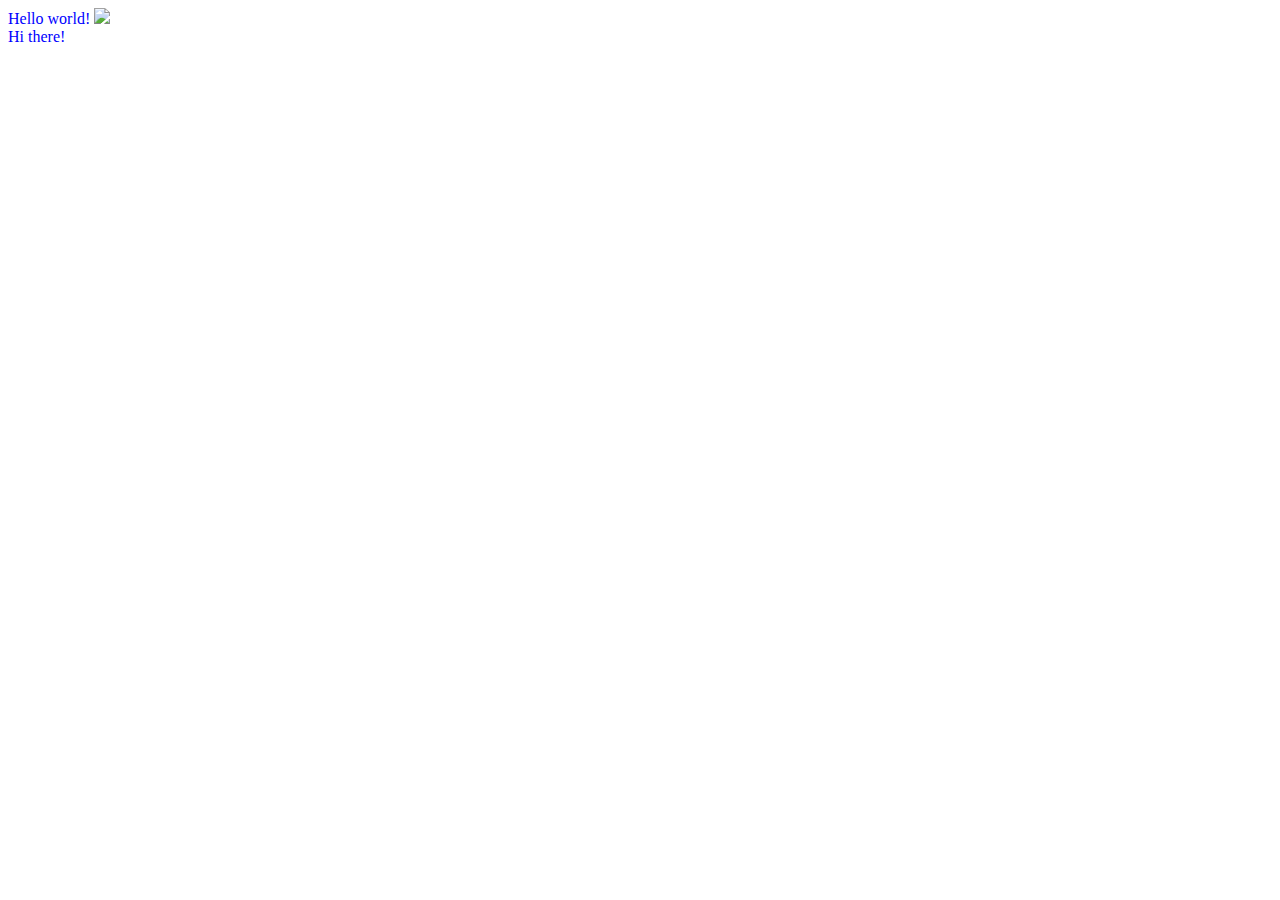
==== index.html @ 712bc709 "Update index.html" ====
<!DOCTYPE html>
<html>
<head>
    <meta charset="utf-8">
    <title>Index</title>
    <meta name="viewport" content="width=device-width, initial-scale=1.0">
    <link rel="stylesheet" type="text/css" href="css.css">
    <script src="js.js"></script>
</head>
<body onload="goIni()">
    Hello world!
    <img src="http://phoibeapp/img/020-bible.png">
</body>
</html>
---- css.css ----
body {
  color: blue;
}
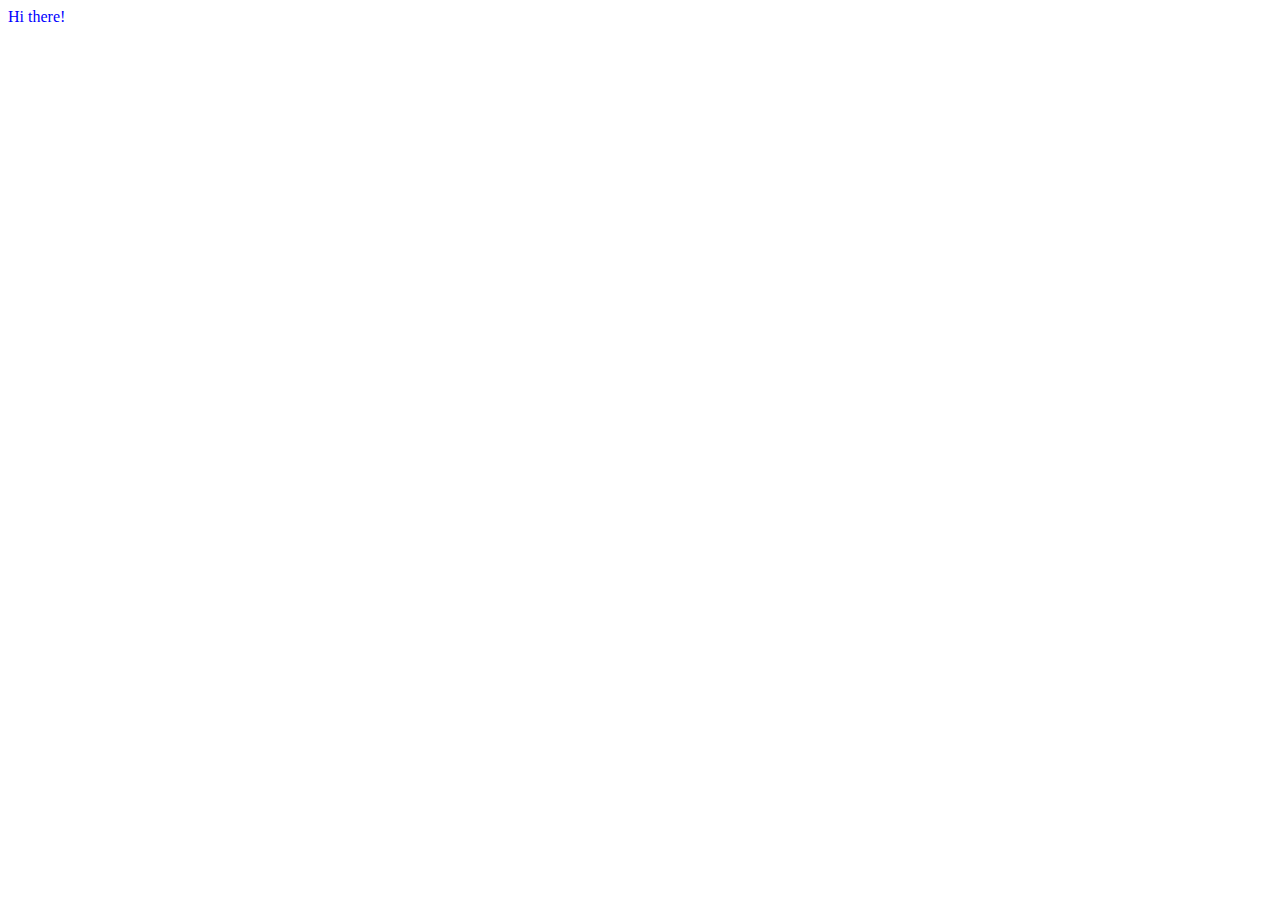
==== commit 88598550: "Update index.html" ====
--- a/index.html
+++ b/index.html
@@ -1,14 +1,15 @@
 <!DOCTYPE html>
 <html>
 <head>
-    <meta charset="utf-8">
-    <title>Index</title>
-    <meta name="viewport" content="width=device-width, initial-scale=1.0">
-    <link rel="stylesheet" type="text/css" href="css.css">
-    <script src="js.js"></script>
+	<meta charset="utf-8">
+	<title></title>
+	<link rel="stylesheet" type="text/css" href="css.css">
+	<script src="js.js"></script>
 </head>
 <body onload="goIni()">
-    Hello world!
-    <img src="http://phoibeapp/img/020-bible.png">
+<div id="div1"></div>
+<div id="div2"></div>
+<div id="div3"></div>
+<div id="div4"></div>
 </body>
 </html>
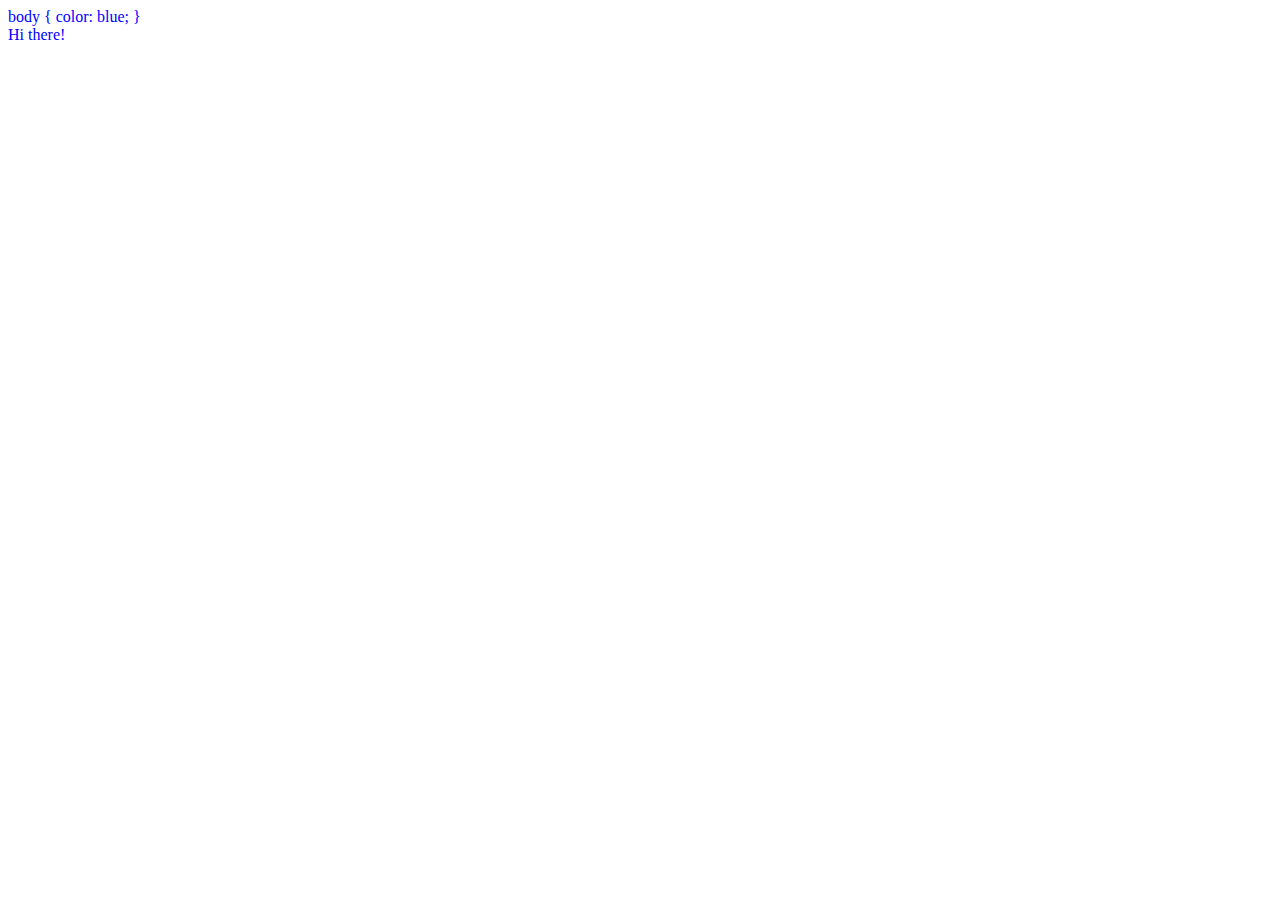
==== commit e411fc7c: "add viewport" ====
--- a/index.html
+++ b/index.html
@@ -3,6 +3,8 @@
 <head>
 	<meta charset="utf-8">
 	<title></title>
+    <meta name="viewport" content="width=device-width, initial-scale=1">
+    <meta name="description" content="">
 	<link rel="stylesheet" type="text/css" href="css.css">
 	<script src="js.js"></script>
 </head>
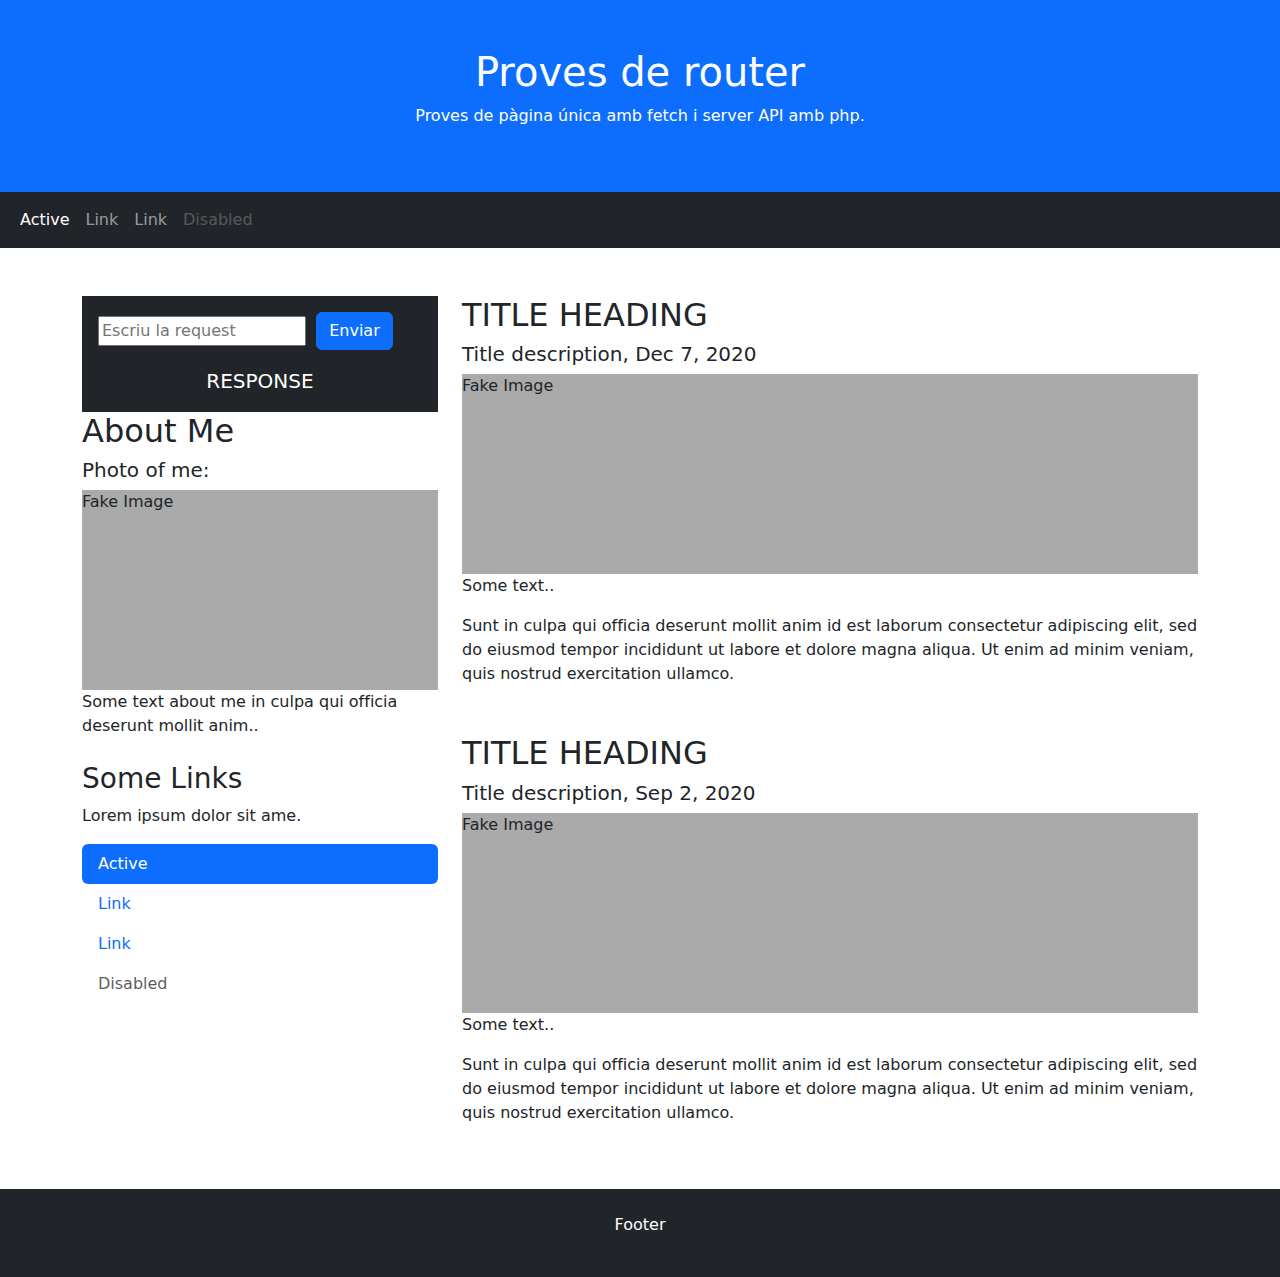
==== commit c5eb2304: "base data" ====
--- a/index.html
+++ b/index.html
@@ -1,17 +1,97 @@
 <!DOCTYPE html>
-<html>
+<html lang="ca">
 <head>
-	<meta charset="utf-8">
-	<title></title>
+    <meta charset="utf-8">
+    <title>Prova Router</title>
     <meta name="viewport" content="width=device-width, initial-scale=1">
-    <meta name="description" content="">
-	<link rel="stylesheet" type="text/css" href="css.css">
-	<script src="js.js"></script>
+    <link href="https://cdn.jsdelivr.net/npm/bootstrap@5.1.3/dist/css/bootstrap.min.css" rel="stylesheet">
+    <script src="https://cdn.jsdelivr.net/npm/bootstrap@5.1.3/dist/js/bootstrap.bundle.min.js"></script>
+    <script src="js.js"></script>
+    <style>
+    .fakeimg {
+        height: 200px;
+        background: #aaa;
+    }
+    </style>
 </head>
-<body onload="goIni()">
-<div id="div1"></div>
-<div id="div2"></div>
-<div id="div3"></div>
-<div id="div4"></div>
+<body>
+
+<div class="p-5 bg-primary text-white text-center">
+  <h1>Proves de router</h1>
+  <p>Proves de pàgina única amb fetch i server API amb php.</p>
+</div>
+
+<nav class="navbar navbar-expand-sm bg-dark navbar-dark">
+  <div class="container-fluid">
+    <ul class="navbar-nav">
+      <li class="nav-item">
+        <a class="nav-link active" href="#">Active</a>
+      </li>
+      <li class="nav-item">
+        <a class="nav-link" href="#">Link</a>
+      </li>
+      <li class="nav-item">
+        <a class="nav-link" href="#">Link</a>
+      </li>
+      <li class="nav-item">
+        <a class="nav-link disabled" href="#">Disabled</a>
+      </li>
+    </ul>
+  </div>
+</nav>
+
+<div class="container mt-5">
+  <div class="row">
+    <div class="col-sm-4">
+        <div class="p-3 bg-dark text-white">
+            <p>
+            <input type="text" id="txt" placeholder="Escriu la request">&nbsp;
+            <button id="reqbtn" class="btn btn-primary" onclick="sendRequest()">Enviar</button>
+            </p>
+            <div id="resp" class="lead text-center">RESPONSE</div>
+        </div>
+
+      <h2>About Me</h2>
+      <h5>Photo of me:</h5>
+      <div class="fakeimg">Fake Image</div>
+      <p>Some text about me in culpa qui officia deserunt mollit anim..</p>
+      <h3 class="mt-4">Some Links</h3>
+      <p>Lorem ipsum dolor sit ame.</p>
+      <ul class="nav nav-pills flex-column">
+        <li class="nav-item">
+          <a class="nav-link active" href="#">Active</a>
+        </li>
+        <li class="nav-item">
+          <a class="nav-link" href="#">Link</a>
+        </li>
+        <li class="nav-item">
+          <a class="nav-link" href="#">Link</a>
+        </li>
+        <li class="nav-item">
+          <a class="nav-link disabled" href="#">Disabled</a>
+        </li>
+      </ul>
+      <hr class="d-sm-none">
+    </div>
+    <div class="col-sm-8">
+      <h2>TITLE HEADING</h2>
+      <h5>Title description, Dec 7, 2020</h5>
+      <div class="fakeimg">Fake Image</div>
+      <p>Some text..</p>
+      <p>Sunt in culpa qui officia deserunt mollit anim id est laborum consectetur adipiscing elit, sed do eiusmod tempor incididunt ut labore et dolore magna aliqua. Ut enim ad minim veniam, quis nostrud exercitation ullamco.</p>
+
+      <h2 class="mt-5">TITLE HEADING</h2>
+      <h5>Title description, Sep 2, 2020</h5>
+      <div class="fakeimg">Fake Image</div>
+      <p>Some text..</p>
+      <p>Sunt in culpa qui officia deserunt mollit anim id est laborum consectetur adipiscing elit, sed do eiusmod tempor incididunt ut labore et dolore magna aliqua. Ut enim ad minim veniam, quis nostrud exercitation ullamco.</p>
+    </div>
+  </div>
+</div>
+
+<div class="mt-5 p-4 bg-dark text-white text-center">
+  <p>Footer</p>
+</div>
+
 </body>
-</html>
+</html>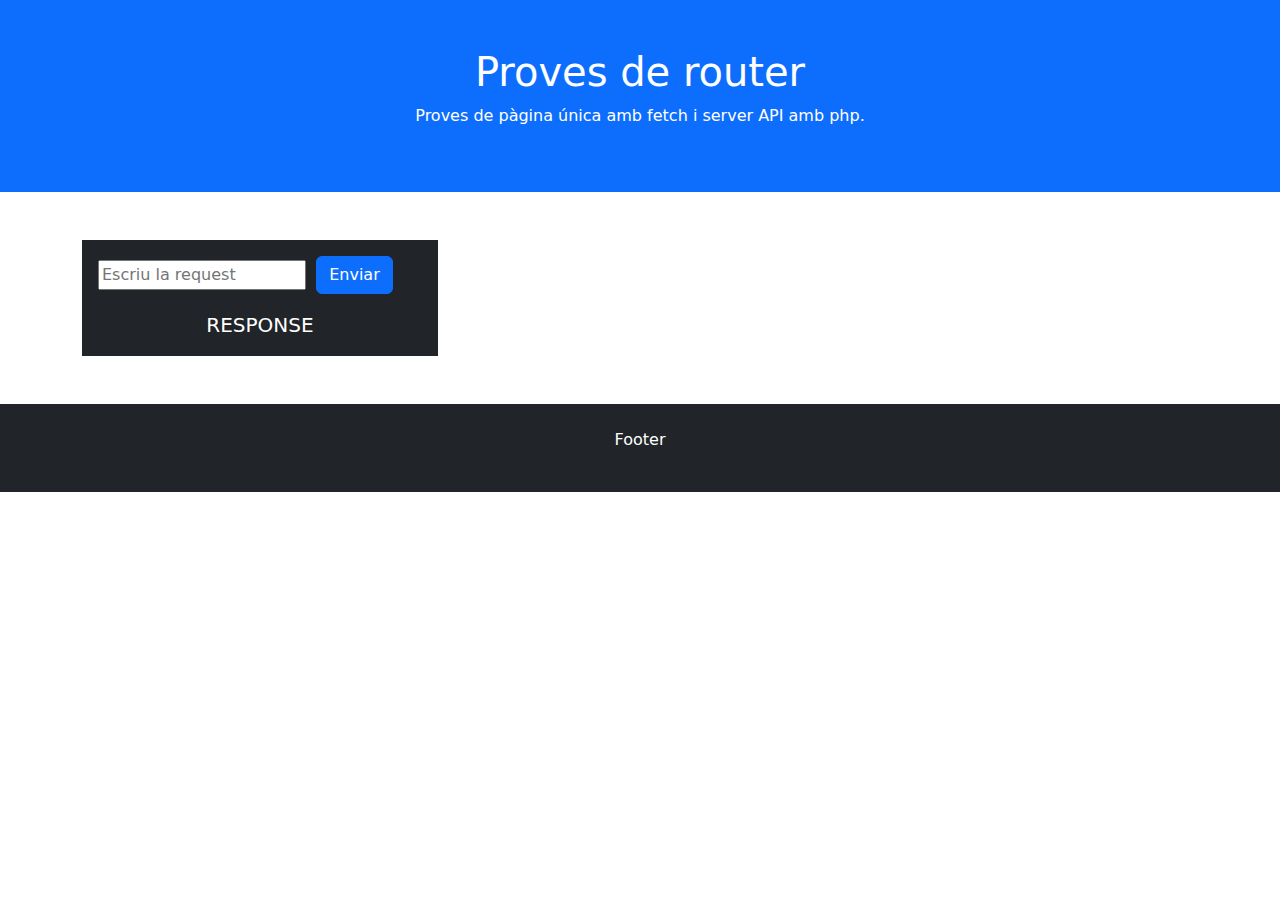
==== commit 348aa8d7: "working cors" ====
--- a/index.html
+++ b/index.html
@@ -21,7 +21,7 @@
   <p>Proves de pàgina única amb fetch i server API amb php.</p>
 </div>
 
-<nav class="navbar navbar-expand-sm bg-dark navbar-dark">
+<!-- <nav class="navbar navbar-expand-sm bg-dark navbar-dark">
   <div class="container-fluid">
     <ul class="navbar-nav">
       <li class="nav-item">
@@ -38,7 +38,7 @@
       </li>
     </ul>
   </div>
-</nav>
+</nav> -->
 
 <div class="container mt-5">
   <div class="row">
@@ -51,7 +51,7 @@
             <div id="resp" class="lead text-center">RESPONSE</div>
         </div>
 
-      <h2>About Me</h2>
+      <!-- <h2>About Me</h2>
       <h5>Photo of me:</h5>
       <div class="fakeimg">Fake Image</div>
       <p>Some text about me in culpa qui officia deserunt mollit anim..</p>
@@ -71,9 +71,9 @@
           <a class="nav-link disabled" href="#">Disabled</a>
         </li>
       </ul>
-      <hr class="d-sm-none">
+      <hr class="d-sm-none"> -->
     </div>
-    <div class="col-sm-8">
+    <!-- <div class="col-sm-8">
       <h2>TITLE HEADING</h2>
       <h5>Title description, Dec 7, 2020</h5>
       <div class="fakeimg">Fake Image</div>
@@ -85,7 +85,7 @@
       <div class="fakeimg">Fake Image</div>
       <p>Some text..</p>
       <p>Sunt in culpa qui officia deserunt mollit anim id est laborum consectetur adipiscing elit, sed do eiusmod tempor incididunt ut labore et dolore magna aliqua. Ut enim ad minim veniam, quis nostrud exercitation ullamco.</p>
-    </div>
+    </div> -->
   </div>
 </div>
 
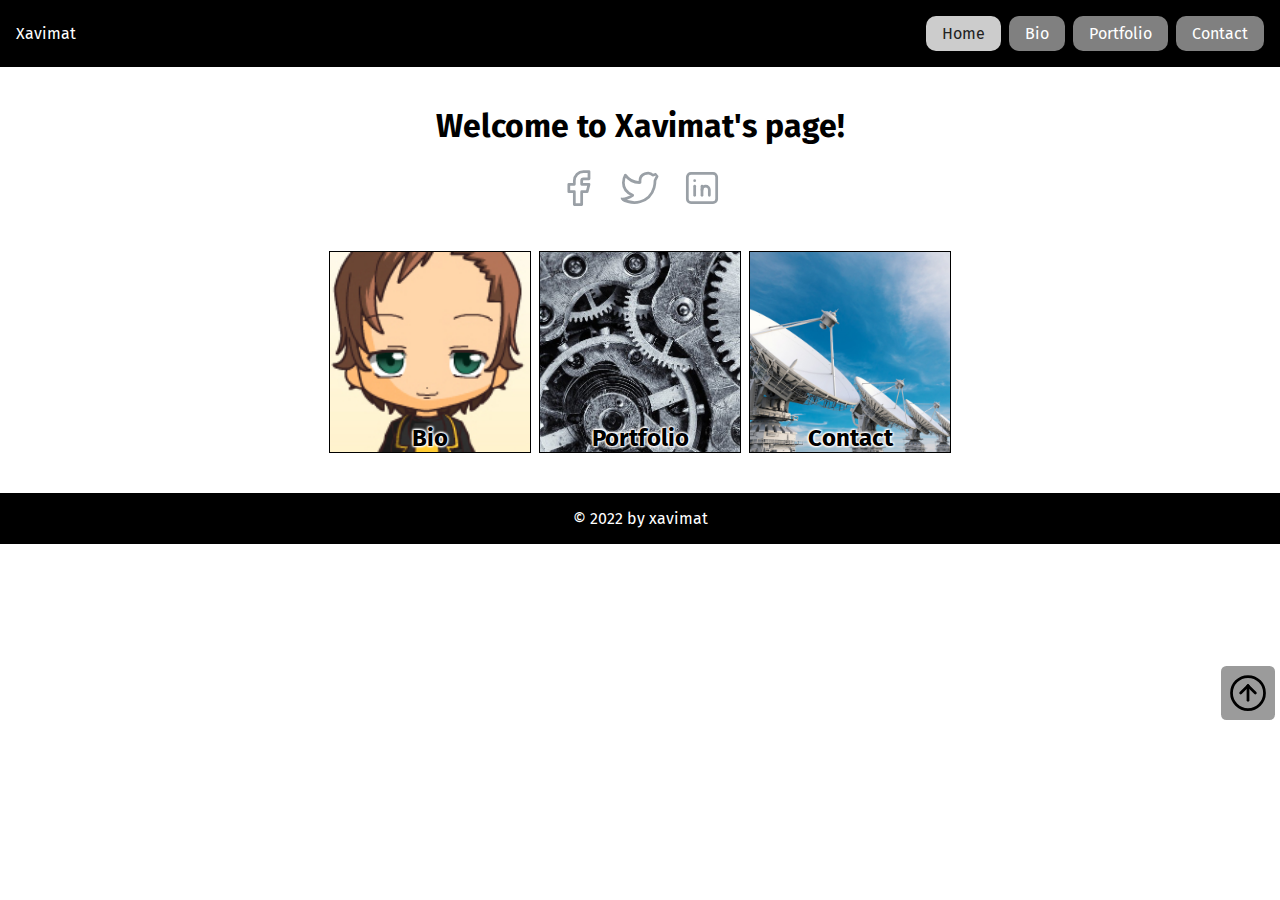
==== commit ed213c7b: "upload personal page" ====
--- a/index.html
+++ b/index.html
@@ -1,97 +1,112 @@
 <!DOCTYPE html>
-<html lang="ca">
+<html lang="en">
+
 <head>
-    <meta charset="utf-8">
-    <title>Prova Router</title>
-    <meta name="viewport" content="width=device-width, initial-scale=1">
-    <link href="https://cdn.jsdelivr.net/npm/bootstrap@5.1.3/dist/css/bootstrap.min.css" rel="stylesheet">
-    <script src="https://cdn.jsdelivr.net/npm/bootstrap@5.1.3/dist/js/bootstrap.bundle.min.js"></script>
-    <script src="js.js"></script>
-    <style>
-    .fakeimg {
-        height: 200px;
-        background: #aaa;
-    }
-    </style>
+  <meta charset="UTF-8">
+  <meta http-equiv="X-UA-Compatible" content="IE=edge">
+  <meta name="viewport" content="width=device-width, initial-scale=1.0">
+  <title>Document</title>
+  <link rel="stylesheet" href="/styles/style.css">
 </head>
+
 <body>
+  <nav>
+    <div class="in-nav">
+      <span>Xavimat</span>
+      <span class="nav-buttons">
+        <a href="/" class="active">Home</a>
+        <a href="/pages/bio.html">Bio</a>
+        <a href="/pages/portfolio.html">Portfolio</a>
+        <a href="/pages/contact.html">Contact</a>
+      </span>
+    </div>
+  </nav>
 
-<div class="p-5 bg-primary text-white text-center">
-  <h1>Proves de router</h1>
-  <p>Proves de pàgina única amb fetch i server API amb php.</p>
-</div>
+  <main>
+    <section id="hero">
+      <h1>Welcome to Xavimat's page!</h1>
+      <div class="cards-container">
+        <p>
+          <a href="https://www.facebook.com/xavimatoses/" target="_blank" rel="noopener noreferrer" title="Facebook">
+            <svg xmlns="http://www.w3.org/2000/svg" class="icon icon-tabler icon-tabler-brand-facebook" width="44"
+              height="44" viewBox="0 0 24 24" stroke-width="1.5" stroke="#9aa0a6" fill="none" stroke-linecap="round"
+              stroke-linejoin="round">
+              <path stroke="none" d="M0 0h24v24H0z" fill="none" />
+              <path d="M7 10v4h3v7h4v-7h3l1 -4h-4v-2a1 1 0 0 1 1 -1h3v-4h-3a5 5 0 0 0 -5 5v2h-3" />
+            </svg>
+          </a>
+        </p>
+        <p>
+          <a href="https://twitter.com/xavimat_" target="_blank" rel="noopener noreferrer" title="Twitter">
+            <svg xmlns="http://www.w3.org/2000/svg" class="icon icon-tabler icon-tabler-brand-twitter" width="44"
+              height="44" viewBox="0 0 24 24" stroke-width="1.5" stroke="#9aa0a6" fill="none" stroke-linecap="round"
+              stroke-linejoin="round">
+              <path stroke="none" d="M0 0h24v24H0z" fill="none" />
+              <path
+                d="M22 4.01c-1 .49 -1.98 .689 -3 .99c-1.121 -1.265 -2.783 -1.335 -4.38 -.737s-2.643 2.06 -2.62 3.737v1c-3.245 .083 -6.135 -1.395 -8 -4c0 0 -4.182 7.433 4 11c-1.872 1.247 -3.739 2.088 -6 2c3.308 1.803 6.913 2.423 10.034 1.517c3.58 -1.04 6.522 -3.723 7.651 -7.742a13.84 13.84 0 0 0 .497 -3.753c-.002 -.249 1.51 -2.772 1.818 -4.013z" />
+            </svg>
+          </a>
+        </p>
+        <p>
+          <a href="https://www.linkedin.com/in/xavier-matoses/" target="_blank" rel="noopener noreferrer"
+            title="LinkedIn">
+            <svg xmlns="http://www.w3.org/2000/svg" class="icon icon-tabler icon-tabler-brand-linkedin" width="44"
+              height="44" viewBox="0 0 24 24" stroke-width="1.5" stroke="#9aa0a6" fill="none" stroke-linecap="round"
+              stroke-linejoin="round">
+              <path stroke="none" d="M0 0h24v24H0z" fill="none" />
+              <rect x="4" y="4" width="16" height="16" rx="2" />
+              <line x1="8" y1="11" x2="8" y2="16" />
+              <line x1="8" y1="8" x2="8" y2="8.01" />
+              <line x1="12" y1="16" x2="12" y2="11" />
+              <path d="M16 16v-3a2 2 0 0 0 -4 0" />
+            </svg>
+          </a>
+        </p>
+      </div>
+    </section>
+    <!-- End of section Hero -->
 
-<!-- <nav class="navbar navbar-expand-sm bg-dark navbar-dark">
-  <div class="container-fluid">
-    <ul class="navbar-nav">
-      <li class="nav-item">
-        <a class="nav-link active" href="#">Active</a>
-      </li>
-      <li class="nav-item">
-        <a class="nav-link" href="#">Link</a>
-      </li>
-      <li class="nav-item">
-        <a class="nav-link" href="#">Link</a>
-      </li>
-      <li class="nav-item">
-        <a class="nav-link disabled" href="#">Disabled</a>
-      </li>
-    </ul>
+    <section id="content" class="cards-container">
+      <div class="card" data-card="bio">
+        <a href="/pages/bio.html">
+          <img src="/assets/images/chibi-square.jpg" alt="Bio">
+          <p>Bio</p>
+        </a>
+      </div>
+      <div class="card" data-card="portfolio">
+        <a href="/pages/portfolio.html">
+          <img src="/assets/images/work.jpg" alt="Portfolio">
+          <p>Portfolio</p>
+        </a>
+      </div>
+      <div class="card" data-card="contact">
+        <a href="/pages/contact.html">
+          <img src="assets/images/contact.jpg" alt="Contact">
+          <p>Contact</p>
+        </a>
+      </div>
+    </section>
+    <!-- End of section content -->
+  </main>
+
+  <footer>
+    <div class="in-foot">
+      &copy; 2022 by xavimat
+    </div>
+  </footer>
+
+  <div onclick="window.scrollTo(0,0)">
+    <svg xmlns="http://www.w3.org/2000/svg" class="icon icon-tabler icon-tabler-arrow-up-circle go-up-btn" width="44"
+      height="44" viewBox="0 0 24 24" stroke-width="1.5" stroke="#000000" fill="none" stroke-linecap="round"
+      stroke-linejoin="round">
+      <path stroke="none" d="M0 0h24v24H0z" fill="none" />
+      <circle cx="12" cy="12" r="9" />
+      <line x1="12" y1="8" x2="8" y2="12" />
+      <line x1="12" y1="8" x2="12" y2="16" />
+      <line x1="16" y1="12" x2="12" y2="8" />
+    </svg>
   </div>
-</nav> -->
-
-<div class="container mt-5">
-  <div class="row">
-    <div class="col-sm-4">
-        <div class="p-3 bg-dark text-white">
-            <p>
-            <input type="text" id="txt" placeholder="Escriu la request">&nbsp;
-            <button id="reqbtn" class="btn btn-primary" onclick="sendRequest()">Enviar</button>
-            </p>
-            <div id="resp" class="lead text-center">RESPONSE</div>
-        </div>
-
-      <!-- <h2>About Me</h2>
-      <h5>Photo of me:</h5>
-      <div class="fakeimg">Fake Image</div>
-      <p>Some text about me in culpa qui officia deserunt mollit anim..</p>
-      <h3 class="mt-4">Some Links</h3>
-      <p>Lorem ipsum dolor sit ame.</p>
-      <ul class="nav nav-pills flex-column">
-        <li class="nav-item">
-          <a class="nav-link active" href="#">Active</a>
-        </li>
-        <li class="nav-item">
-          <a class="nav-link" href="#">Link</a>
-        </li>
-        <li class="nav-item">
-          <a class="nav-link" href="#">Link</a>
-        </li>
-        <li class="nav-item">
-          <a class="nav-link disabled" href="#">Disabled</a>
-        </li>
-      </ul>
-      <hr class="d-sm-none"> -->
-    </div>
-    <!-- <div class="col-sm-8">
-      <h2>TITLE HEADING</h2>
-      <h5>Title description, Dec 7, 2020</h5>
-      <div class="fakeimg">Fake Image</div>
-      <p>Some text..</p>
-      <p>Sunt in culpa qui officia deserunt mollit anim id est laborum consectetur adipiscing elit, sed do eiusmod tempor incididunt ut labore et dolore magna aliqua. Ut enim ad minim veniam, quis nostrud exercitation ullamco.</p>
-
-      <h2 class="mt-5">TITLE HEADING</h2>
-      <h5>Title description, Sep 2, 2020</h5>
-      <div class="fakeimg">Fake Image</div>
-      <p>Some text..</p>
-      <p>Sunt in culpa qui officia deserunt mollit anim id est laborum consectetur adipiscing elit, sed do eiusmod tempor incididunt ut labore et dolore magna aliqua. Ut enim ad minim veniam, quis nostrud exercitation ullamco.</p>
-    </div> -->
-  </div>
-</div>
-
-<div class="mt-5 p-4 bg-dark text-white text-center">
-  <p>Footer</p>
-</div>
 
 </body>
+
 </html>--- a/styles/style.css
+++ b/styles/style.css
@@ -0,0 +1,312 @@
+/* ------------------------------------------------------------------------ */
+/*              My page styles                                              */
+/*              (c) 2022 by xavimat                                         */
+/* ------------------------------------------------------------------------ */
+
+/* ------------------------------------------------------------------------ */
+/* Imports */
+@import url('https://fonts.googleapis.com/css2?family=Fira+Sans:ital,wght@0,400;0,700;1,400&display=swap');
+
+/* ------------------------------------------------------------------------ */
+/* Root values */
+* {
+    margin: 0;
+    font-family: 'Fira Sans', sans-serif;
+}
+
+html {
+    scroll-behavior: smooth;
+}
+
+main {
+    display: flex;
+    flex-direction: column;
+    align-items: center;
+    padding: 0 2rem 2rem 2rem;
+}
+
+/* ------------------------------------------------------------------------ */
+/* General container tags */
+h1,
+h2,
+h3 {
+    margin: 2rem 0 1rem 0;
+}
+
+p {
+    margin-bottom: 1rem;
+}
+
+/* ------------------------------------------------------------------------ */
+/* Navigation  */
+nav {
+    position: static;
+    top: 0;
+    background-color: black;
+    color: white;
+    font-size: 1.5rem;
+    z-index: 1;
+}
+
+.in-nav {
+    display: flex;
+    flex-direction: column;
+    padding: 1rem;
+    gap: 1rem;
+}
+
+.nav-buttons {
+    display: flex;
+    flex-direction: column;
+    gap: 0.5rem;
+    top: 0;
+    right: 0;
+    background-color: black;
+    color: white;
+}
+
+.nav-buttons>a {
+    cursor: pointer;
+    padding: 0 0.5rem;
+    text-decoration: none;
+    color: white;
+    background-color: grey;
+    padding: 0.5rem 1rem;
+    border-radius: 10px;
+}
+
+.nav-buttons>a:hover {
+    background-color: lightgray;
+    color: #444444;
+}
+
+/* We need !important to override tag properties on .active button */
+.active {
+    background-color: #CCCCCC !important;
+    color: #222222 !important;
+}
+
+.active:hover {
+    background-color: #AAAAAA !important;
+    color: #111111 !important;
+}
+
+/* ------------------------------------------------------------------------ */
+/* Footer */
+footer {
+    background-color: black;
+    color: white;
+    font-size: 1.5rem;
+}
+
+.in-foot {
+    display: flex;
+    justify-content: center;
+    padding: 1rem;
+}
+
+/* ------------------------------------------------------------------------ */
+/* Identifiers for general blocks */
+#hero {
+    padding: 0.5rem;
+    margin-bottom: 0.5rem;
+}
+
+#content {
+    margin-bottom: 0.5rem;
+}
+
+#center-portfolio {
+    max-width: 1024px;
+}
+
+#side {
+    padding: 0.5rem;
+    margin-bottom: 0.5rem;
+}
+
+/* ------------------------------------------------------------------------ */
+/* Form  */
+/* On mobile, larger font */
+form * {
+    font-size: 110%;
+    margin-bottom: 0.5em;
+}
+
+textarea {
+    width: 95%;
+    max-width: 600px;
+}
+
+.align-right {
+    display: flex;
+    justify-content: flex-end;
+}
+
+/* ------------------------------------------------------------------------ */
+/* Cards */
+
+.cards-container {
+    display: flex;
+    flex-wrap: wrap;
+    justify-content: center;
+    gap: 0.5rem;
+}
+
+.card {
+    border: 1px solid black;
+    position: relative;
+    width: 200px;
+    height: 100px;
+    background-size: cover;
+    cursor: pointer;
+    overflow: hidden;
+    transition: all 0.5s ease;
+}
+
+.card img {
+    width: 100%;
+}
+
+.card:hover {
+    filter: brightness(50%);
+    box-shadow: 0 1px 6px rgba(32, 33, 36, .28);
+}
+
+.card p {
+    position: absolute;
+    bottom: 0;
+    color: black;
+    width: 100%;
+    text-align: center;
+    text-shadow: 1px 1px 2px #FFFFFF,
+        -1px -1px 2px #FFFFFF,
+        1px -1px 2px #FFFFFF,
+        -1px 1px 2px #FFFFFF;
+    font-weight: bold;
+    margin-bottom: 0;
+    font-size: 150%;
+}
+
+/* ------------------------------------------------------------------------ */
+/* Some decorations on explanation paragraphs. */
+.explain::first-letter {
+    font-size: 150%;
+    color: maroon;
+    font-family: Georgia, 'Times New Roman', Times, serif;
+}
+
+/* ------------------------------------------------------------------------ */
+/* Adjust my careto picture. */
+#main-picture {
+    width: 100%;
+    max-width: 400px;
+}
+
+.central {
+    display: flex;
+    flex-direction: column;
+    align-items: center;
+}
+
+/* ------------------------------------------------------------------------ */
+/* Social icons */
+.icon {
+    border-radius: 50%;
+    padding: 5px;
+}
+
+.icon:hover {
+    background-color: #eeeeee;
+}
+
+iframe {
+    width: 100%;
+}
+
+/* ------------------------------------------------------------------------ */
+/* "Go up" button */
+
+.go-up-btn {
+    position: fixed;
+    right: 5px;
+    border-radius: 10%;
+    bottom: 20%;
+    background-color: #44444488;
+    cursor: pointer;
+}
+
+/* ------------------------------------------------------------------------ */
+/* Media queries */
+
+/* Possible break points */
+/* 576px */
+/* 768px */
+/* 992px */
+/* 1200px */
+
+/* Small screens */
+@media screen and (min-width:576px) {
+
+    /* Variations on nav */
+    nav {
+        position: sticky;
+        font-size: 1.25rem;
+    }
+
+    .in-nav {
+        flex-direction: row;
+        justify-content: space-between;
+        align-items: center;
+        padding: .3rem;
+    }
+
+    .nav-buttons {
+        flex-direction: row;
+    }
+
+    .nav-buttons>a {
+        padding: 0.2rem 0.4rem;
+    }
+
+    /* Higher cards */
+    .card {
+        height: 200px;
+    }
+
+    /* Smaller font size on footer */
+    footer {
+        font-size: 1.25rem;
+    }
+}
+
+/* Medium and larger screens */
+@media screen and (min-width:768px) {
+
+    /* Variations on nav */
+    nav {
+        font-size: 1rem;
+    }
+
+    .in-nav {
+        padding: 1rem;
+    }
+
+    .nav-buttons>a {
+        padding: 0.5rem 1rem;
+    }
+
+    /* Smaller font size on footer and footer */
+    footer {
+        font-size: 1rem;
+    }
+
+    form * {
+        font-size: 100%;
+    }
+
+    /* Central content blocks as row */
+    .central {
+        flex-direction: row;
+    }
+}